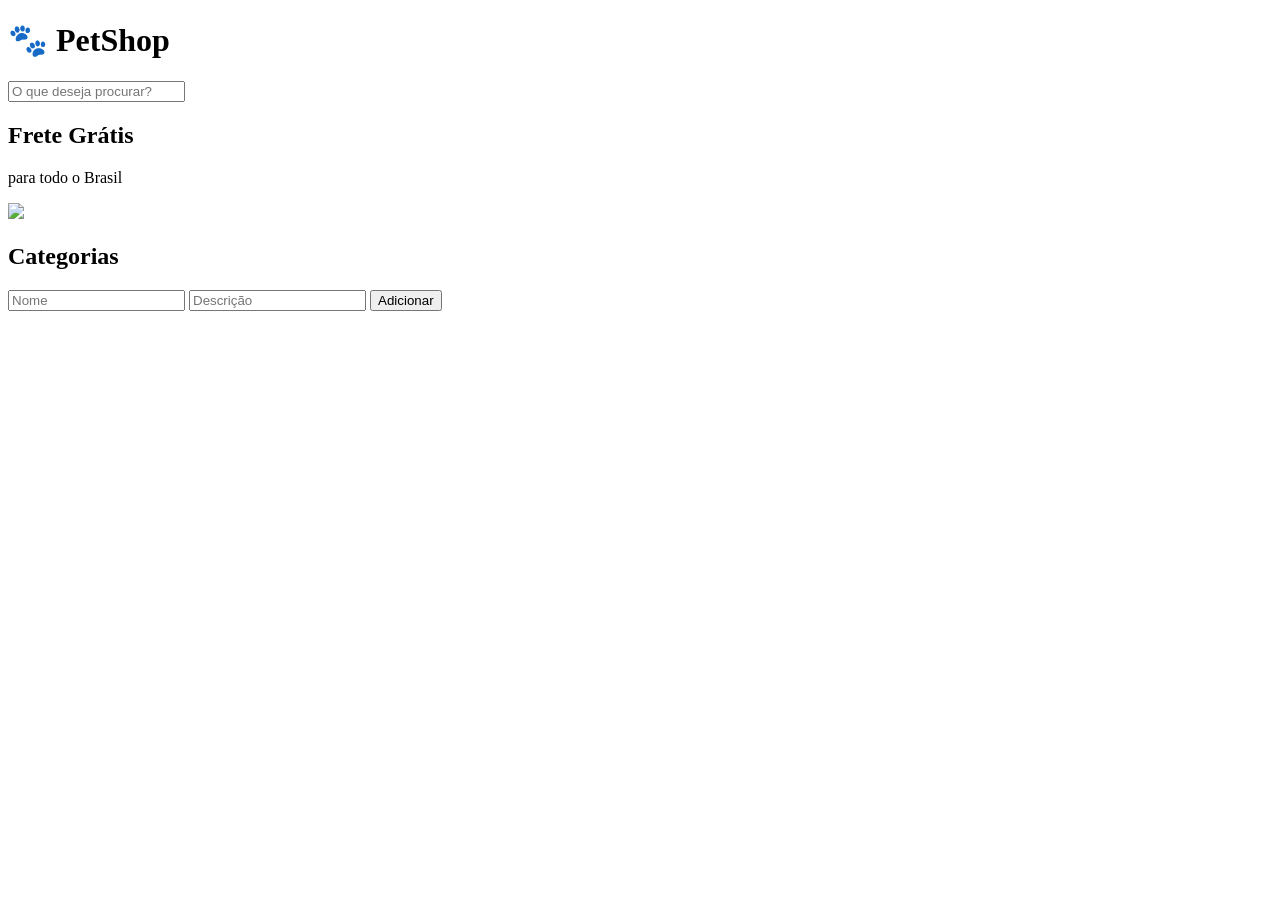
==== Frontend (HTML + JS + Tailwind) PetShop/src/index.html @ 4b6bea08 "Add files via upload" ====
<!DOCTYPE html>
<html lang="pt-br">
<head>
    <meta charset="UTF-8">
    <title>Petshop</title>
    <script src="https://cdn.tailwindcss.com"></script>
</head>

<body class="bg-gray-100">

<!-- HEADER -->
<header class="bg-teal-500 text-white p-4 flex justify-between items-center">
    <h1 class="text-2xl font-bold">🐾 PetShop</h1>
    <input type="text" placeholder="O que deseja procurar?" 
        class="p-2 rounded text-black w-1/3">
</header>

<!-- BANNER -->
<section class="bg-yellow-400 p-6 flex justify-between items-center">
    <div>
        <h2 class="text-3xl font-bold">Frete Grátis</h2>
        <p>para todo o Brasil</p>
    </div>
    <img src="https://cdn-icons-png.flaticon.com/512/616/616408.png" width="100">
</section>

<!-- CATEGORIAS -->
<section class="p-6">
    <h2 class="text-xl font-bold mb-4">Categorias</h2>

    <!-- FORM -->
    <div class="mb-4 flex gap-2">
        <input id="nome" placeholder="Nome" class="p-2 border rounded w-1/4">
        <input id="descricao" placeholder="Descrição" class="p-2 border rounded w-1/4">
        <button onclick="salvar()" class="bg-green-500 text-white px-4 rounded">
            Adicionar
        </button>
    </div>

    <!-- LISTA -->
    <div id="lista" class="grid grid-cols-4 gap-4"></div>
</section>

<script>
const API = "http://localhost:8080/api/categorias";

// LISTAR
function carregar() {
    fetch(API)
        .then(res => res.json())
        .then(data => {
            let html = "";

            data.forEach(c => {
                html += `
                    <div class="bg-white p-4 rounded shadow hover:scale-105 transition">
                        <h3 class="font-bold text-lg">${c.nome}</h3>
                        <p class="text-gray-600">${c.descricao || ""}</p>

                        <div class="mt-4 flex justify-between">
                            <button onclick="editar(${c.id_categoria})"
                                class="bg-yellow-400 px-2 py-1 rounded">
                                Editar
                            </button>

                            <button onclick="deletar(${c.id_categoria})"
                                class="bg-red-500 text-white px-2 py-1 rounded">
                                Excluir
                            </button>
                        </div>
                    </div>
                `;
            });

            document.getElementById("lista").innerHTML = html;
        });
}

// SALVAR
function salvar() {
    const nome = document.getElementById("nome").value;
    const descricao = document.getElementById("descricao").value;

    fetch(API, {
        method: "POST",
        headers: { "Content-Type": "application/json" },
        body: JSON.stringify({ nome, descricao, ativo: true })
    }).then(() => {
        carregar();
        document.getElementById("nome").value = "";
        document.getElementById("descricao").value = "";
    });
}

// DELETAR
function deletar(id) {
    fetch(`${API}/${id}`, {
        method: "DELETE"
    }).then(() => carregar());
}

// EDITAR
function editar(id) {
    const nome = prompt("Novo nome:");
    const descricao = prompt("Nova descrição:");

    fetch(`${API}/${id}`, {
        method: "PUT",
        headers: { "Content-Type": "application/json" },
        body: JSON.stringify({ nome, descricao, ativo: true })
    }).then(() => carregar());
}

// INICIAR
carregar();
</script>

</body>
</html>
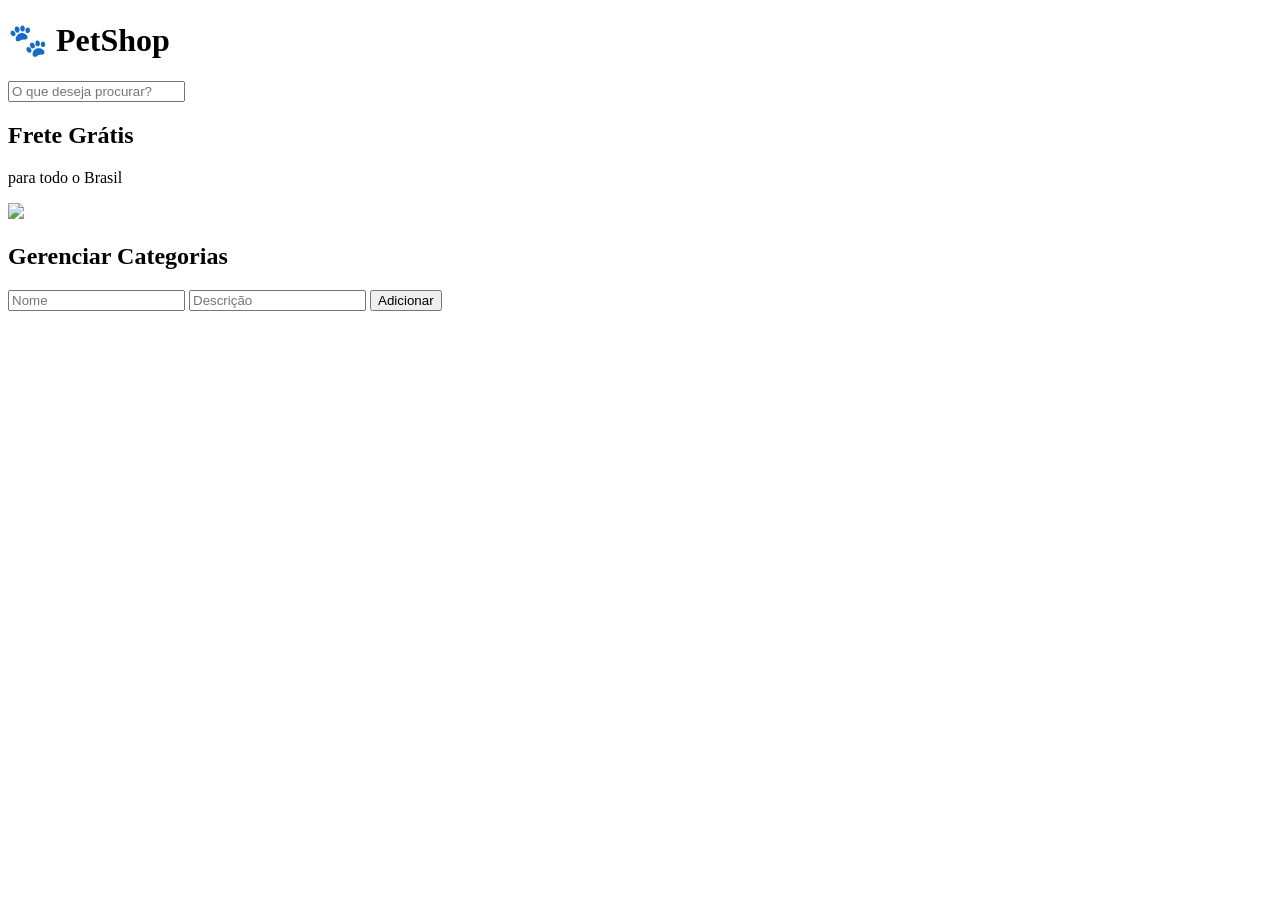
==== commit 6dc4f77f: "Add files via upload" ====
--- a/Frontend (HTML + JS + Tailwind) PetShop/src/index.html
+++ b/Frontend (HTML + JS + Tailwind) PetShop/src/index.html
@@ -15,6 +15,10 @@
         class="p-2 rounded text-black w-1/3">
 </header>
 
+<!-- MENU DINÂMICO -->
+<nav class="bg-teal-600 text-white p-2 flex justify-center gap-10" id="menu">
+</nav>
+
 <!-- BANNER -->
 <section class="bg-yellow-400 p-6 flex justify-between items-center">
     <div>
@@ -26,7 +30,7 @@
 
 <!-- CATEGORIAS -->
 <section class="p-6">
-    <h2 class="text-xl font-bold mb-4">Categorias</h2>
+    <h2 class="text-xl font-bold mb-4"> Gerenciar Categorias</h2>
 
     <!-- FORM -->
     <div class="mb-4 flex gap-2">
@@ -76,6 +80,37 @@
         });
 }
 
+// MENU DINÂMICO
+function carregarMenu() {
+    fetch(API)
+        .then(res => res.json())
+        .then(data => {
+            let html = "";
+
+            data.forEach(c => {
+                html += `
+                    <span class="cursor-pointer hover:underline">
+                        ${iconeCategoria(c.nome)} ${c.nome}
+                    </span>
+                `;
+            });
+
+            document.getElementById("menu").innerHTML = html;
+        });
+}
+
+// ÍCONES
+function iconeCategoria(nome) {
+    nome = nome.toLowerCase();
+
+    if (nome.includes("cachorro")) return "🐶";
+    if (nome.includes("gato")) return "🐱";
+    if (nome.includes("pássaro")) return "🐦";
+    if (nome.includes("peixe")) return "🐟";
+
+    return "🐾";
+}
+
 // SALVAR
 function salvar() {
     const nome = document.getElementById("nome").value;
@@ -87,6 +122,7 @@
         body: JSON.stringify({ nome, descricao, ativo: true })
     }).then(() => {
         carregar();
+        carregarMenu();
         document.getElementById("nome").value = "";
         document.getElementById("descricao").value = "";
     });
@@ -96,7 +132,10 @@
 function deletar(id) {
     fetch(`${API}/${id}`, {
         method: "DELETE"
-    }).then(() => carregar());
+    }).then(() => {
+        carregar();
+        carregarMenu();
+    });
 }
 
 // EDITAR
@@ -108,11 +147,15 @@
         method: "PUT",
         headers: { "Content-Type": "application/json" },
         body: JSON.stringify({ nome, descricao, ativo: true })
-    }).then(() => carregar());
+    }).then(() => {
+        carregar();
+        carregarMenu();
+    });
 }
 
 // INICIAR
 carregar();
+carregarMenu();
 </script>
 
 </body>
